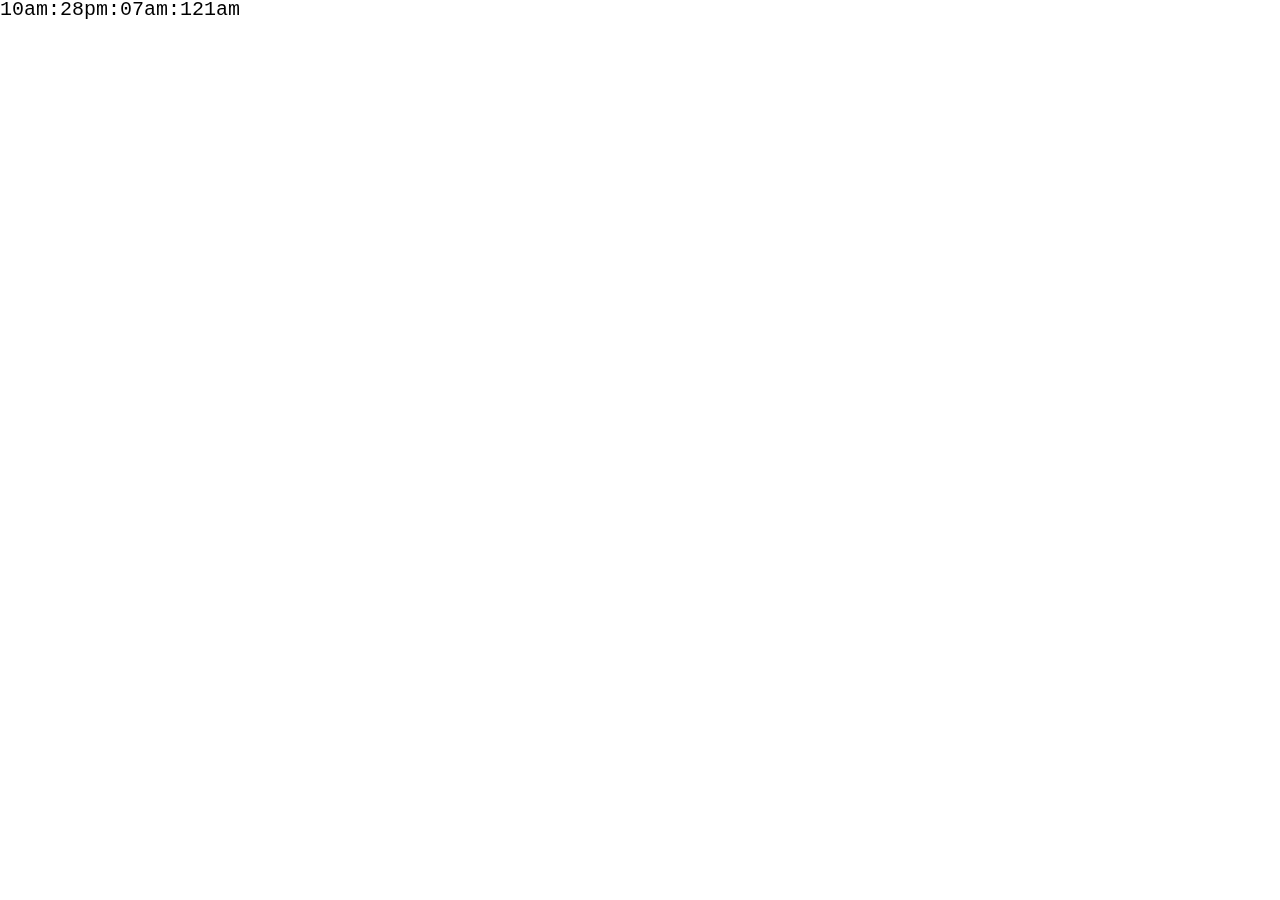
==== times/demilitarized_time.html @ e93b9d1e "demilitarized time + minor tweaks" ====
<!DOCTYPE html>
<html>
<head>
    <link rel="stylesheet" type="text/css" href="../styles.css">
</head>
<body class="widget-body">
    <canvas class="time-canvas" width="240" height="20"></canvas>
    
    <script>
        const ctx = document.querySelector(".time-canvas").getContext("2d");
        
        function set_style() {
            // get the style of the canvas and apply it to the time
            ctx.fillStyle = window.getComputedStyle(ctx.canvas).getPropertyValue("color").replace(/"/g, "");
            ctx.font = window.getComputedStyle(ctx.canvas).getPropertyValue("font").replace(/"/g, "");
        }
        set_style();
        // TODO: eventually set up a system for the widget user to customize the style of the canvas
        const style_query = window.matchMedia("(prefers-color-scheme: dark)");
        style_query.addEventListener("change", set_style);

        //TODO: revisit this function 
        function demilitarize_number(number, max) {
            if ( (number % max) == 0 ) { return (max + ((number % (2*max))? "pm" : "am"))}

            if (number <= max) { return (number + "am")}

            return ((number % max) + "pm")
        }

        function demilitarize_time(t) {
            let config = [];
            /* Push to config: time, meridian, total length in characters */
            config.push([t.getHours(), 12, 4]);
            config.push([t.getMinutes(), 30, 4]);
            config.push([t.getSeconds(), 30, 4]);
            config.push([t.getMilliseconds(), 500, 5]);

            let res = [];
            for (const element of config) {
                res.push(
                    demilitarize_number(element[0], element[1])
                        .padStart(element[2], "0")
                );
            }

            return res.join(":");
        }

        setInterval(() => {
            ctx.clearRect(0,0, ctx.canvas.width,ctx.canvas.height);
            ctx.fillText(demilitarize_time(new Date()), 0,15);
        }, 10);
    </script>
</body>
</html>
---- styles.css ----
/* Light/Dark Mode */
@media (prefers-color-scheme: light) {
	* {
        color: black;
        background-color: white;
    }
}
@media (prefers-color-scheme: dark) {
    * {
        color: white;
        background-color: black;
    }
}

.time-canvas {
    font: 20px 'Courier New', Courier, monospace;
}

.widget-body {
    margin: 0;
}

iframe {
    padding: 5px;
    margin: 3px 0;
}

article {
    border: 1px solid;
    border-radius: 10px;

    padding: 0 10px;
    margin: 10px 0;
}

summary {
    display: block;
}

/* body {
    display: flex;
    flex-flow: row wrap;
}

body>* {
    flex: 0 1 auto;
    display: inline;
} */
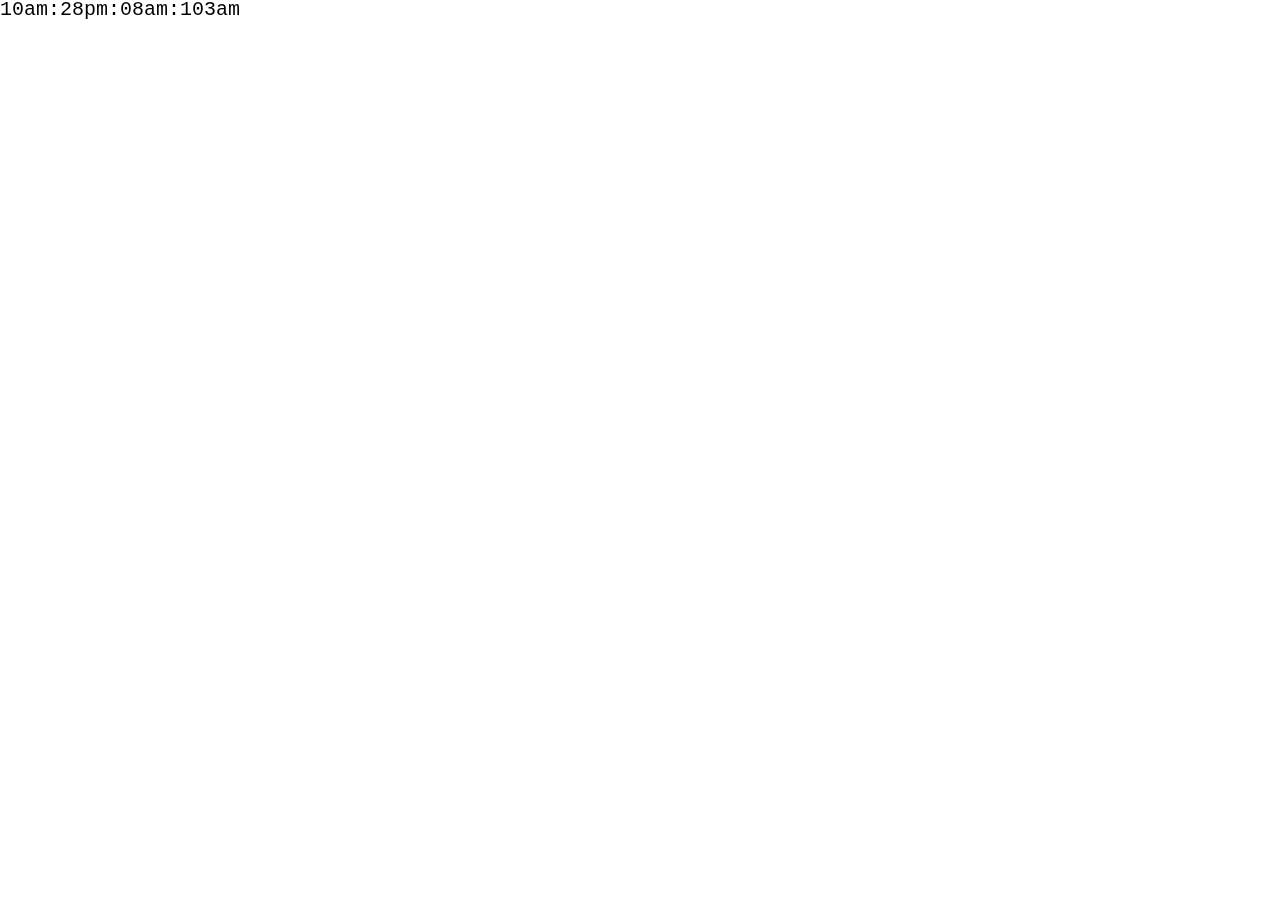
==== commit 0cf19938: "Added other time formats" ====
--- a/times/demilitarized_time.html
+++ b/times/demilitarized_time.html
@@ -1,24 +1,16 @@
 <!DOCTYPE html>
 <html>
 <head>
+    <title>Demilitarized Time</title>
+
+    <link rel="shortcut icon" type="image/png" href="favicon.png">
     <link rel="stylesheet" type="text/css" href="../styles.css">
 </head>
 <body class="widget-body">
     <canvas class="time-canvas" width="240" height="20"></canvas>
     
+    <script src="common.js"></script>
     <script>
-        const ctx = document.querySelector(".time-canvas").getContext("2d");
-        
-        function set_style() {
-            // get the style of the canvas and apply it to the time
-            ctx.fillStyle = window.getComputedStyle(ctx.canvas).getPropertyValue("color").replace(/"/g, "");
-            ctx.font = window.getComputedStyle(ctx.canvas).getPropertyValue("font").replace(/"/g, "");
-        }
-        set_style();
-        // TODO: eventually set up a system for the widget user to customize the style of the canvas
-        const style_query = window.matchMedia("(prefers-color-scheme: dark)");
-        style_query.addEventListener("change", set_style);
-
         //TODO: revisit this function 
         function demilitarize_number(number, max) {
             if ( (number % max) == 0 ) { return (max + ((number % (2*max))? "pm" : "am"))}
@@ -47,10 +39,7 @@
             return res.join(":");
         }
 
-        setInterval(() => {
-            ctx.clearRect(0,0, ctx.canvas.width,ctx.canvas.height);
-            ctx.fillText(demilitarize_time(new Date()), 0,15);
-        }, 10);
+        start(demilitarize_time);
     </script>
 </body>
 </html>
